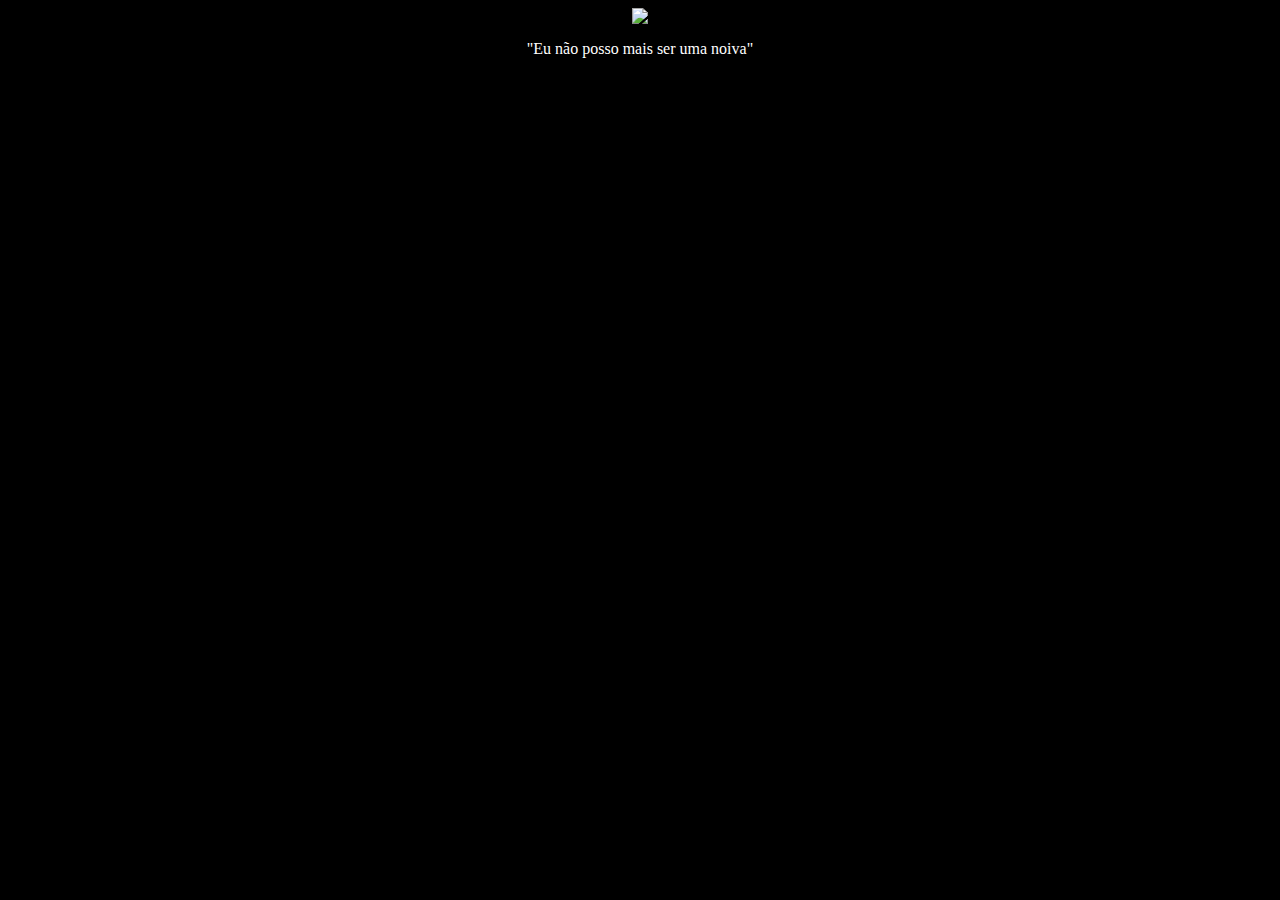
==== index2.html @ 1d80f4f8 "Add files via upload" ====
<!DOCTIPE html> 

<head>

	<html style=background-color:black> </html>

	<html lang="pt-br">

	<meta charset="UTF-8">

	<title> Tomino's Hell </title>

	<link rel="stylesheet" href="style.css"> 

</head>

<body>

	<center>
	<img src="http://undergroundfortress.web.fc2.com/kaiga/bara/yome01.jpg">
	</center>

	<p> <a style="color:white; text-decoration:none" href="http://undergroundfortress.web.fc2.com/kaiga/kaiga/1yome.html"> "Eu não posso mais ser uma noiva" </a> </p>

</body>

<html>
---- style.css ----
p{

	text-align:center;
	color:white; 
	font-family:Copperplate Gothic;

	}

	h1{

	text-align:center;
	color:white; 
	font-family:Copperplate Gothic;

	}

	h3{

	text-align:center;
	color:white; 
	font-family:Copperplate Gothic;

	}

	a{

	color:white;
	text-decoration:none;

	}

	#missão {

		color:black
	}

	.itens {
	texto-align:"center";
	font-style:"italic;";
	}
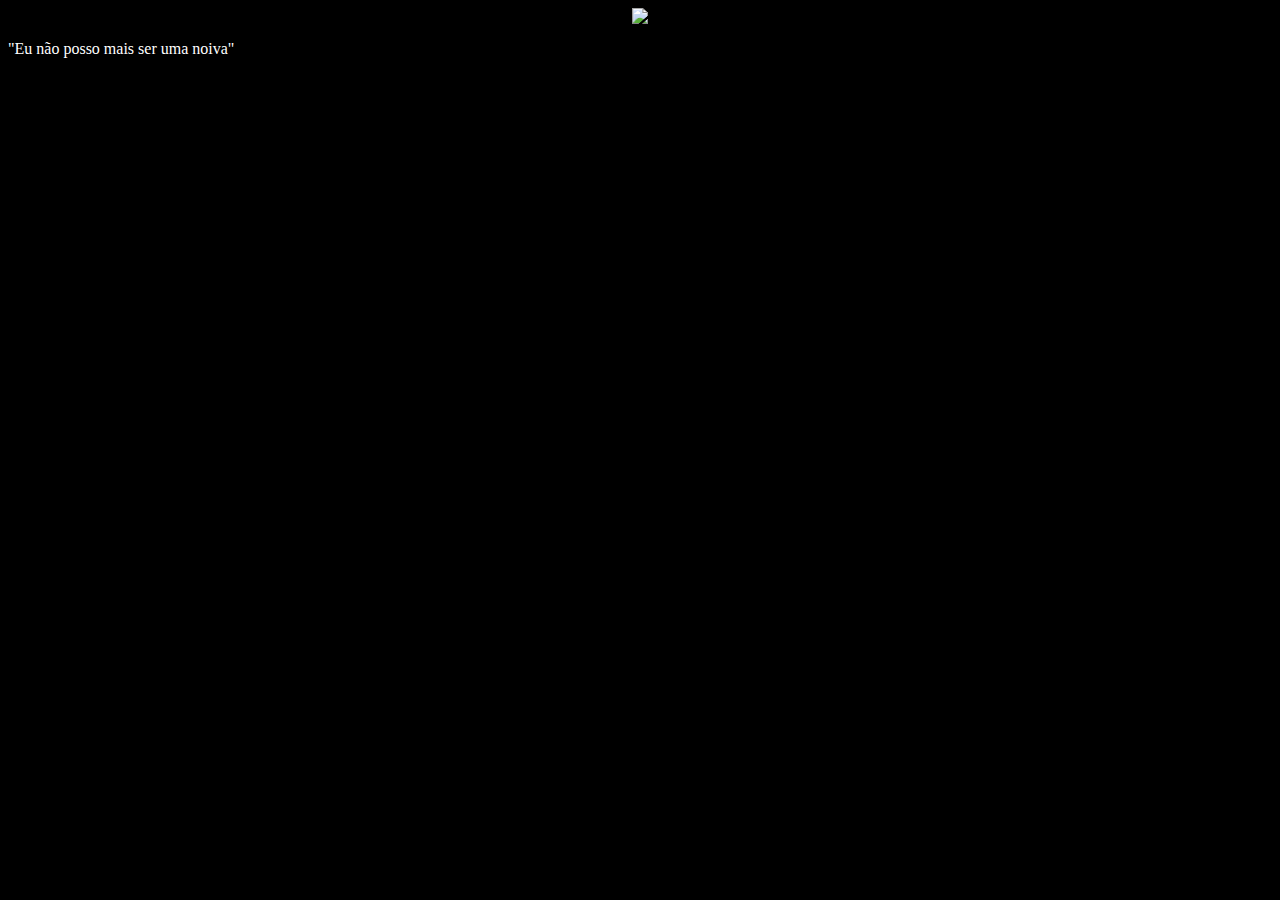
==== commit 8d659c89: "Add files via upload" ====
--- a/index2.html
+++ b/index2.html
@@ -8,7 +8,7 @@
 
 	<meta charset="UTF-8">
 
-	<title> Tomino's Hell </title>
+	<title> Eu não posso mais ser uma noiva </title>
 
 	<link rel="stylesheet" href="style.css"> 
 
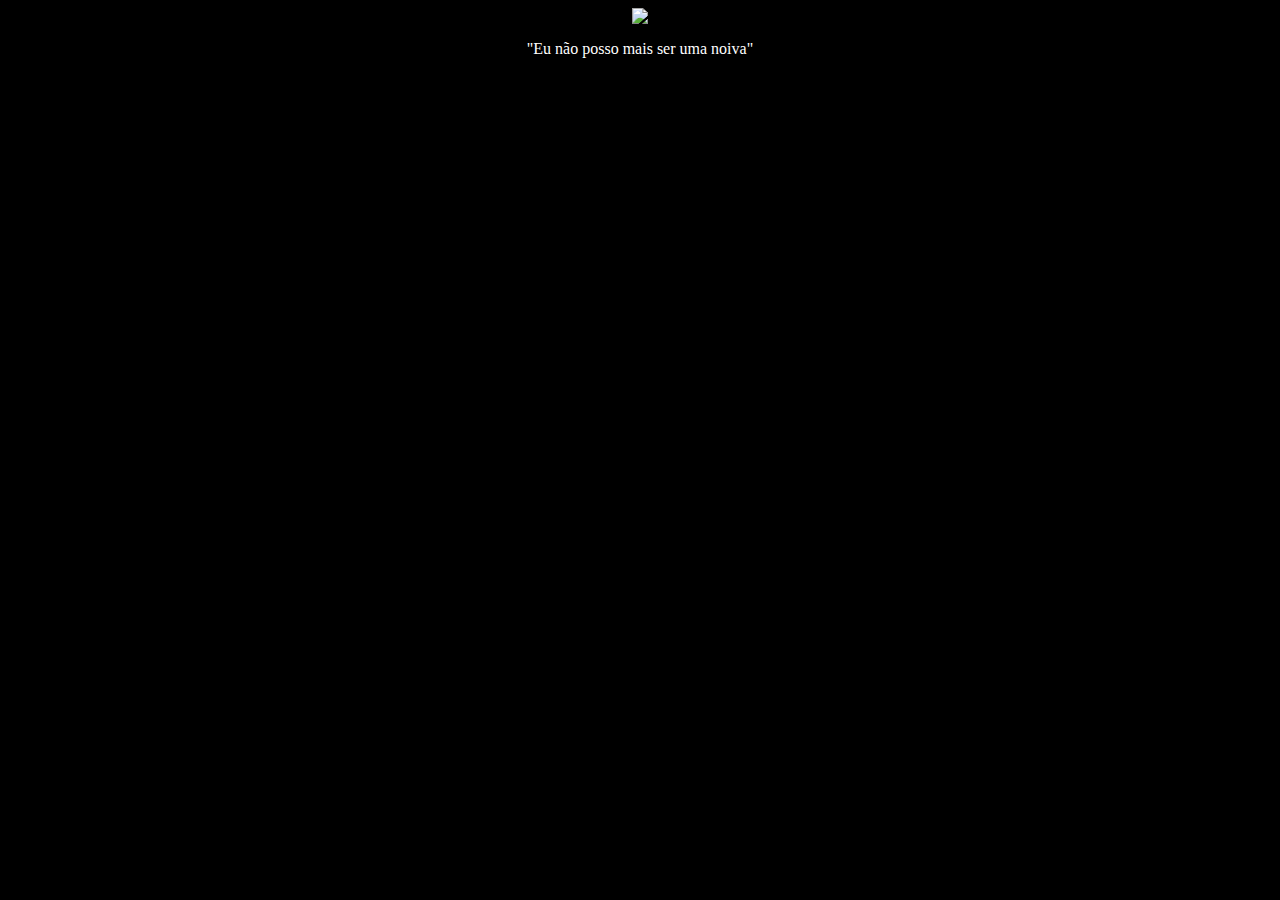
==== commit cfd9b63a: "index2.html" ====
--- a/index2.html
+++ b/index2.html
@@ -17,11 +17,11 @@
 <body>
 
 	<center>
-	<img src="http://undergroundfortress.web.fc2.com/kaiga/bara/yome01.jpg">
+	<img src="./yome01.jpg">
 	</center>
 
 	<p> <a style="color:white; text-decoration:none" href="http://undergroundfortress.web.fc2.com/kaiga/kaiga/1yome.html"> "Eu não posso mais ser uma noiva" </a> </p>
 
 </body>
 
-<html>+<html>
--- a/style.css
+++ b/style.css
@@ -0,0 +1,53 @@
+	h1{
+	text-align:center;
+	color:white; 
+	font-family:Copperplate Gothic;
+	}
+
+	h3{
+	text-align:center;
+	color:white; 
+	font-family:Copperplate Gothic;
+	}
+
+	p{
+	text-align:center;
+	color:white; 
+	font-family:Copperplate Gothic;
+	}
+
+	#imagem {
+	width: 22.4%;
+	background: transparent;
+    padding: 20px;
+	}
+
+	.paragrafo {
+	display: inline-block;
+    vertical-align: top;
+    width: 65%;
+    margin-right: 0%;
+    text-align: justify;
+	}
+
+
+	a{
+	color:white;
+	text-decoration:none;
+	}
+
+	#missão {
+		color:black
+	}
+
+
+	ul {
+		vertical-align:top; 
+		text-align:right;
+	}
+
+	.itens {
+	color:white;	
+	text-align:center;
+	list-style:none
+	}